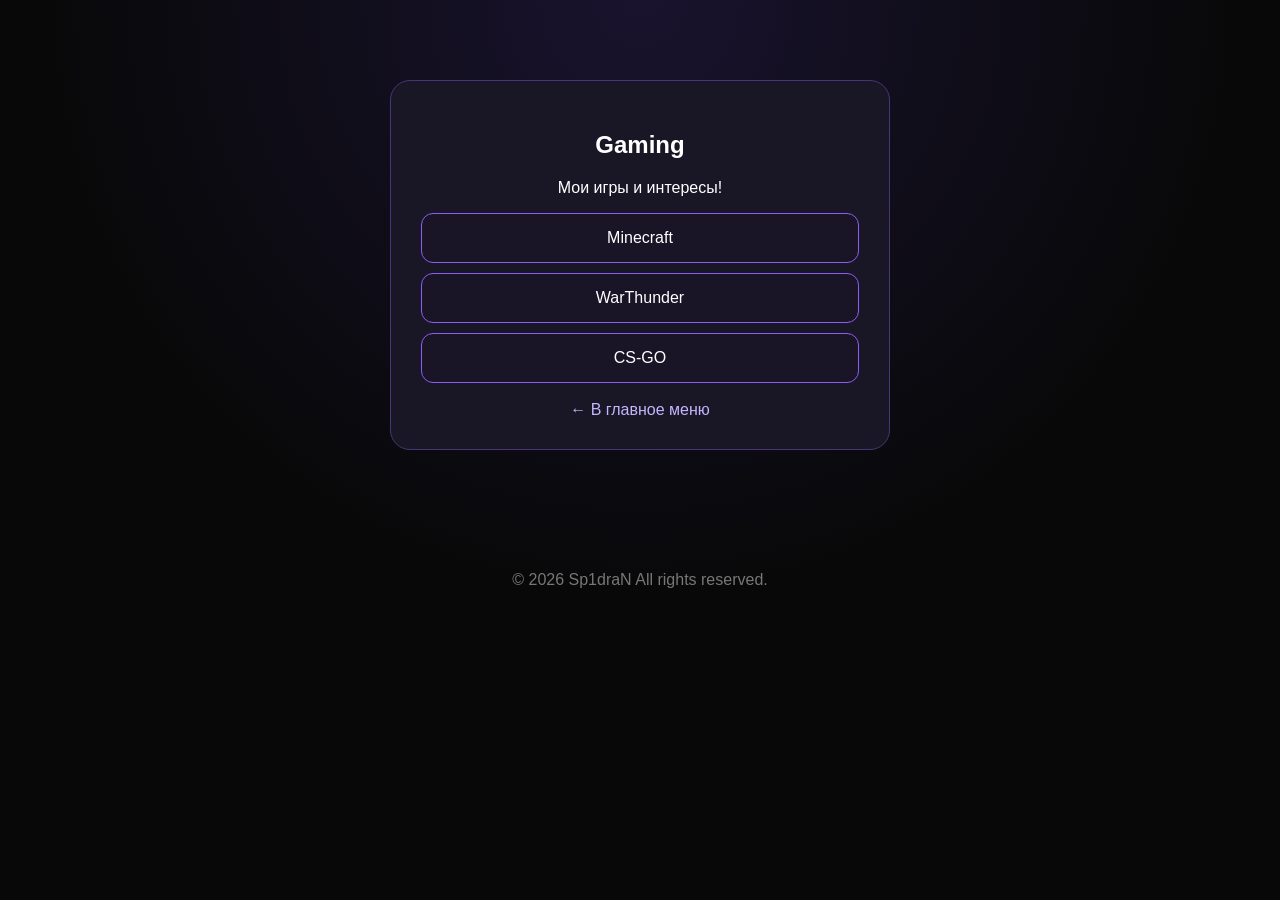
==== gaming.html @ 826f2d5b "Add files via upload html project" ====
<!DOCTYPE html>
<html lang="ru">
<head>
    <meta charset="UTF-8">
    <meta name="viewport" content="width=device-width, initial-scale=1.0">
    <meta name="author" content="Sp1draN">
    <meta name="description" content="Профиль Sp1draN, информация обо мне, моих интересах и проектах.">

    <title>Gaming | Sp1draN</title>
    <link rel="icon" type="image/jpeg" href="head.jpg">
    <link rel="stylesheet" href="style.css">
</head>

<body>

    <main>
        <section class="game-card">

            <h1>Gaming</h1>

            <p>Мои игры и интересы!</p>

            <div class="game-item">Minecraft</div>
            
            <div class="game-item">WarThunder</div>

            <div class="game-item">CS-GO</div>

            <a href="index.html" class="interest">
                ← В главное меню
            </a>

        </section>
    </main>

    <footer>
        <p>© 2026 Sp1draN All rights reserved.</p>
    </footer>

</body>
</html>
---- style.css ----
/* =========================================
   1. ОСНОВА САЙТА
========================================= */

* {
    box-sizing: border-box;
}

body {
    margin: 0;
    background: radial-gradient(
        circle at 50% 0%,
        #19132e 0%,
        #080808 55%
    );
    background-attachment: fixed;
    color: white;
    font-family: Arial, sans-serif;
}


/* =========================================
   2. ПРОФИЛЬ НА ГЛАВНОЙ СТРАНИЦЕ
========================================= */

.profile {
    max-width: 900px;
    margin: 0 auto;
    padding: 60px 20px;
    text-align: center;
}


/* =========================================
   3. АВАТАРКА И СТАТУС
========================================= */

.avatar {
    width: 150px;
    height: 150px;
    object-fit: cover;
    border-radius: 50%;
    border: 2px solid #8b5cf6;
    box-shadow: 0 0 25px #8b5cf655;
    transition: 0.3s;
}

.avatar:hover {
    transform: scale(1.05);
    box-shadow: 0 0 35px #8b5cf699;
}

.status {
    display: block;
    width: 12px;
    height: 12px;
    margin: 20px auto;
    border-radius: 50%;
    background: #19c56b;
}


/* =========================================
   4. ИМЯ, ПОДЗАГОЛОВОК И ОПИСАНИЕ
========================================= */

.name {
    margin: 25px 0 15px;
    font-size: 58px;

    background: linear-gradient(
        90deg,
        #ffffff,
        #a78bfa,
        #60a5fa
    );

    -webkit-background-clip: text;
    background-clip: text;
    color: transparent;
}

.underline {
    width: 90px;
    height: 4px;
    margin: 0 auto 25px;
    border-radius: 10px;

    background: linear-gradient(
        90deg,
        #8b5cf6,
        #60a5fa
    );

    box-shadow: 0 0 15px #8b5cf655;
}

.role {
    font-size: 24px;
    color: #a5b8d0;
}

.description {
    max-width: 500px;
    margin: 20px auto 45px;
    color: #9299a6;
    line-height: 1.8;
}


/* =========================================
   5. СОЦИАЛЬНЫЕ ССЫЛКИ
========================================= */

.social-links {
    display: flex;
    justify-content: center;
    flex-wrap: wrap;
    gap: 14px;
}

.social-links a {
    position: relative;
    display: inline-block;
    min-width: 130px;
    padding: 18px 24px;
    overflow: hidden;

    border: 1px solid #293342;
    border-radius: 10px;
    background: #101010;
    color: white;
    text-decoration: none;

    transition: 0.2s;
}

.social-links a:hover {
    color: #c4b5fd;
    border-color: #8b5cf6;
    background: #171323;
    box-shadow: 0 0 20px #8b5cf622;
    transform: translateY(-4px);
}


/* =========================================
   6. YOUTUBE-КНОПКА В ПРОФИЛЕ
========================================= */

.youtube {
    display: inline-flex;
    align-items: center;
    gap: 10px;
    padding: 10px 16px;

    color: white;
    text-decoration: none;
    background: #191010;
    border: 1px solid #462020;
    border-radius: 25px;

    transition: 0.25s;
}

.youtube-icon {
    display: inline-flex;
    align-items: center;
    justify-content: center;
    width: 25px;
    height: 19px;

    color: white;
    background: #ff0033;
    border-radius: 6px;
    font-size: 12px;
}

.youtube:hover {
    background: #2a1115;
    border-color: #ff0033;
    box-shadow: 0 0 18px #ff003333;
    transform: translateY(-3px);
}


/* =========================================
   7. БЛОКИ "ОБО МНЕ" И ДРУГИЕ СЕКЦИИ
========================================= */

.about {
    position: relative;
    max-width: 720px;
    margin: 0 auto 40px;
    padding: 30px;
    overflow: hidden;

    background: #101010;
    border: 1px solid #293342;
    border-radius: 15px;
    box-shadow: 0 10px 40px #00000055;
}

.about::before {
    content: "";
    position: absolute;
    top: 0;
    left: 10%;
    width: 80%;
    height: 2px;

    background: linear-gradient(
        90deg,
        transparent,
        #8e00b6,
        #000000,
        transparent
    );
}

.about h2 {
    position: relative;
    padding-bottom: 12px;
    font-size: 30px;
}

.about h2::after {
    content: "";
    display: block;
    width: 45px;
    height: 3px;
    margin-top: 10px;
    border-radius: 5px;
    background: #8b5cf6;
}

.about p {
    color: #a5adbb;
    line-height: 1.8;
}


/* =========================================
   8. ТЕГИ ИНТЕРЕСОВ
========================================= */

.tags {
    display: flex;
    flex-wrap: wrap;
    gap: 12px;
}

.tags span {
    padding: 10px 16px;
    color: #c4b5fd;
    background: #191426;
    border: 1px solid #39285b;
    border-radius: 20px;
    transition: 0.2s;
}

.tags span:hover {
    background: #30204a;
    transform: translateY(-3px);
}

/* Ссылки на интересы */

.interest,
.interest:hover,
.interest:visited,
.interest:active {
    color: #c4b5fd;
    text-decoration: none;
}

.interest:hover {
    color: #e4dcff;
}

/* Ссылка на YouTube-канал внутри тегов */

.tags .youtube-tag {
    display: inline-block;
    padding: 10px 16px;

    color: #c4b5fd;
    background: #191426;
    border: 1px solid #39285b;
    border-radius: 20px;
    text-decoration: none;

    transition: 0.2s;
}

.tags .youtube-tag:hover {
    background: #30204a;
    border-color: #8b5cf6;
    transform: translateY(-3px);
}


/* =========================================
   9. СТРАНИЦА GAMING
========================================= */

.game-card {
    max-width: 500px;
    margin: 80px auto;
    padding: 30px;

    background: #191725;
    color: white;

    border: 1px solid #493477;
    border-radius: 20px;
    text-align: center;
}

/* Цветовая тема страницы info-me */
.info-card {
    background: #171426;
    border-color: #59428a;
}

.info-card h1,
.info-card h2 {
    color: #e4dcff;
}

.info-card .bio-details dt {
    color: #a78bfa;
}

.info-card .social-links a {
    background: #201b32;
    border-color: #493b70;
}

.info-card .social-links a:hover {
    color: #ddd2ff;
    background: #2b2145;
    border-color: #a78bfa;
}

.info-card > .interest {
    color: #c4b5fd;
}

.bio-intro {
    line-height: 1.6;
}

.bio-details {
    display: grid;
    gap: 14px;
    margin: 24px 0;
}

.bio-details > div {
    display: flex;
    flex-wrap: wrap;
    justify-content: center;
    gap: 6px;
}

.bio-details dt {
    color: #c4b5fd;
    font-weight: bold;
}

.bio-details dd {
    margin: 0;
}

.game-card > .interest {
    display: inline-block;
    margin-top: 8px;
}


/* Отдельные игры */

.game-item {
    padding: 15px;
    margin: 10px 0;

    color: white;
    background: #191426;

    border: 1px solid #8b5cf6;
    border-radius: 12px;

    transition: 0.3s;
}

.button-center {
    text-align: center;
}

.button-center .game-item {
    display: inline-block;
    text-decoration: none;
}

/* Эффект при наведении */

.game-item:hover {
    background: #30204a;
    border-color: #a78bfa;
    box-shadow: 0 0 15px #8b5cf655;
    transform: translateY(-3px);
}



/* =========================================
   10. ПОДВАЛ САЙТА
========================================= */

footer {
    padding: 25px;
    color: #777;
    text-align: center;
}


/* =========================================
   11. АДАПТАЦИЯ ДЛЯ ТЕЛЕФОНОВ
========================================= */

@media (max-width: 600px) {
    .profile {
        padding: 35px 16px;
    }

    .name {
        font-size: 42px;
    }

    .social-links a {
        flex: 1 1 40%;
        min-width: 0;
        padding: 15px 10px;
    }

    .about {
        margin: 0 16px 30px;
        padding: 22px;
    }
}

/* =========================================
   12. IT
========================================= */

.it-card {
    max-width: 500px;
    margin: 80px auto;
    padding: 30px;

    background: #191725;
    color: white;

    border: 1px solid #493477;
    border-radius: 20px;
    text-align: center;
}


/* код */

.it-item {
    padding: 15px;
    margin: 10px 0;

    color: white;
    background: #191426;

    border: 1px solid #8b5cf6;
    border-radius: 12px;

    transition: 0.3s;
}

/* Эффект при наведении */

.it-item:hover {
    background: #30204a;
    border-color: #a78bfa;
    box-shadow: 0 0 15px #8b5cf655;
    transform: translateY(-3px);
}

/* =========================================
   13. YouTube
========================================= */

.youtube-card {
    max-width: 500px;
    margin: 80px auto;
    padding: 30px;

    background: #191725;
    color: white;

    border: 1px solid #493477;
    border-radius: 20px;
    text-align: center;
}


/* код */

.youtube-item {
    padding: 15px;
    margin: 10px 0;

    color: white;
    background: #191426;

    border: 1px solid #8b5cf6;
    border-radius: 12px;

    transition: 0.3s;
}

/* Эффект при наведении */

.youtube-item:hover {
    background: #ff0000;
    border-color: #4004f2;
    box-shadow: 0 0 15px #8b5cf655;
    transform: translateY(-3px);
}

/* =========================================
   13. all.html
========================================= */

.all-card {
    max-width: 500px;
    margin: 80px auto;
    padding: 30px;

    background: #191725;
    color: white;

    border: 1px solid #493477;
    border-radius: 20px;
    text-align: center;
}


/* код */

.all-item {
    padding: 15px;
    margin: 10px 0;

    color: rgb(57, 0, 171);
    background: #ff00c3;

    border: 1px solid #00f7e3;
    border-radius: 12px;

    transition: 0.3s;
}

/* Эффект при наведении */

.all-item:hover {
    background: #00fb60;
    border-color: #00f5f9;
    box-shadow: 0 0 15px #8b5cf655;
    transform: translateY(-3px);
}
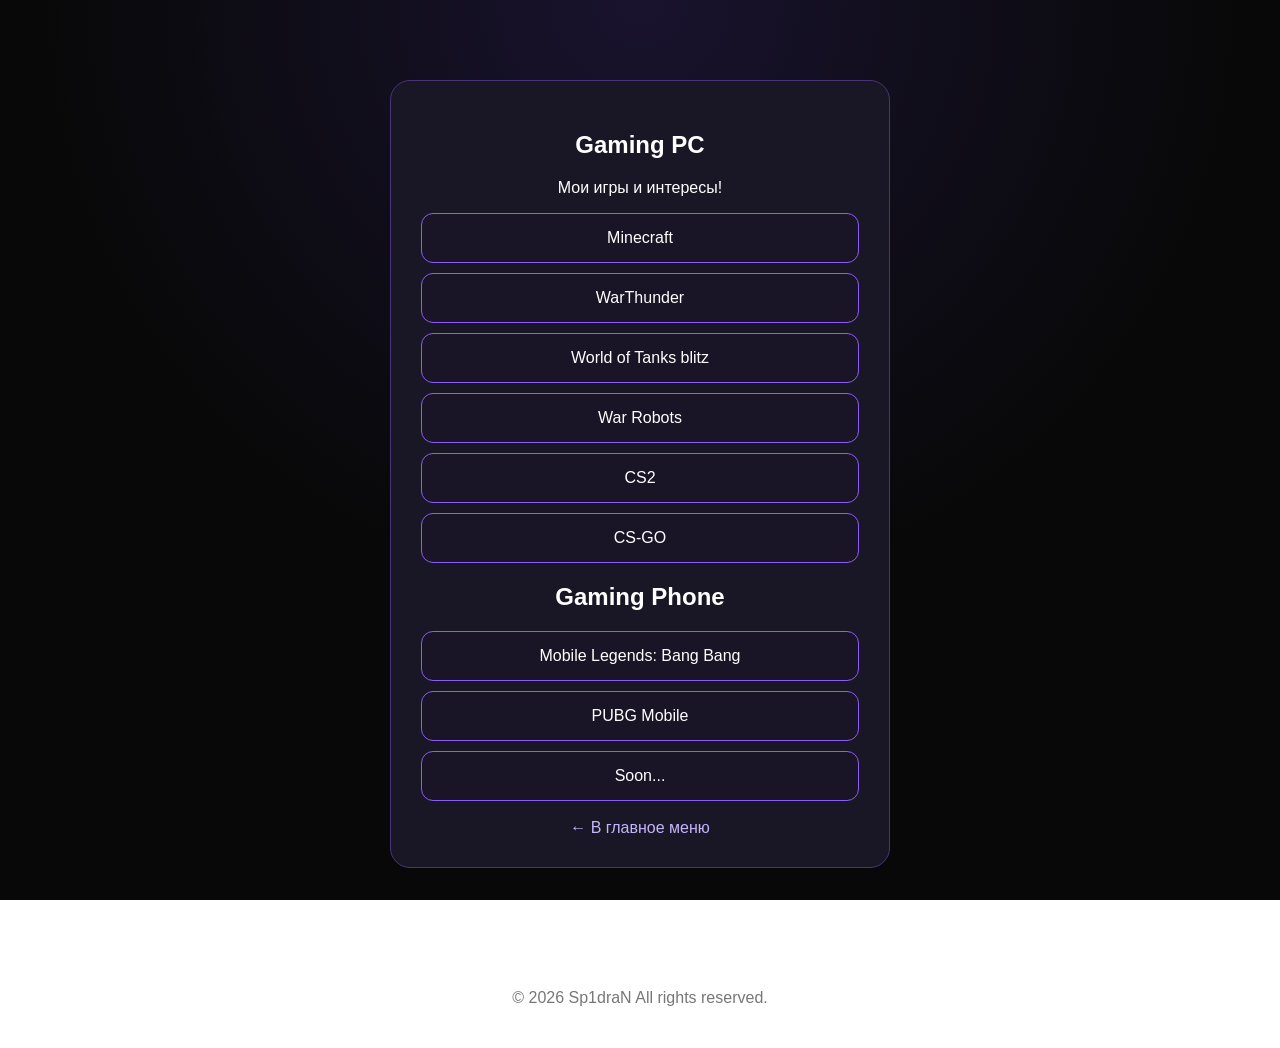
==== commit 8f2e450a: "new" ====
--- a/gaming.html
+++ b/gaming.html
@@ -17,7 +17,7 @@
     <main>
         <section class="game-card">
 
-            <h1>Gaming</h1>
+            <h1>Gaming PC</h1>
 
             <p>Мои игры и интересы!</p>
 
@@ -25,7 +25,22 @@
             
             <div class="game-item">WarThunder</div>
 
+            <div class="game-item">World of Tanks blitz</div>
+
+            <div class="game-item">War Robots</div>
+
+            <div class="game-item">CS2</div>
+
             <div class="game-item">CS-GO</div>
+
+
+            <h1>Gaming Phone</h1>
+
+            <div class="game-item">Mobile Legends: Bang Bang</div>
+
+            <div class="game-item">PUBG Mobile</div>
+
+            <div class="game-item">Soon...</div>
 
             <a href="index.html" class="interest">
                 ← В главное меню
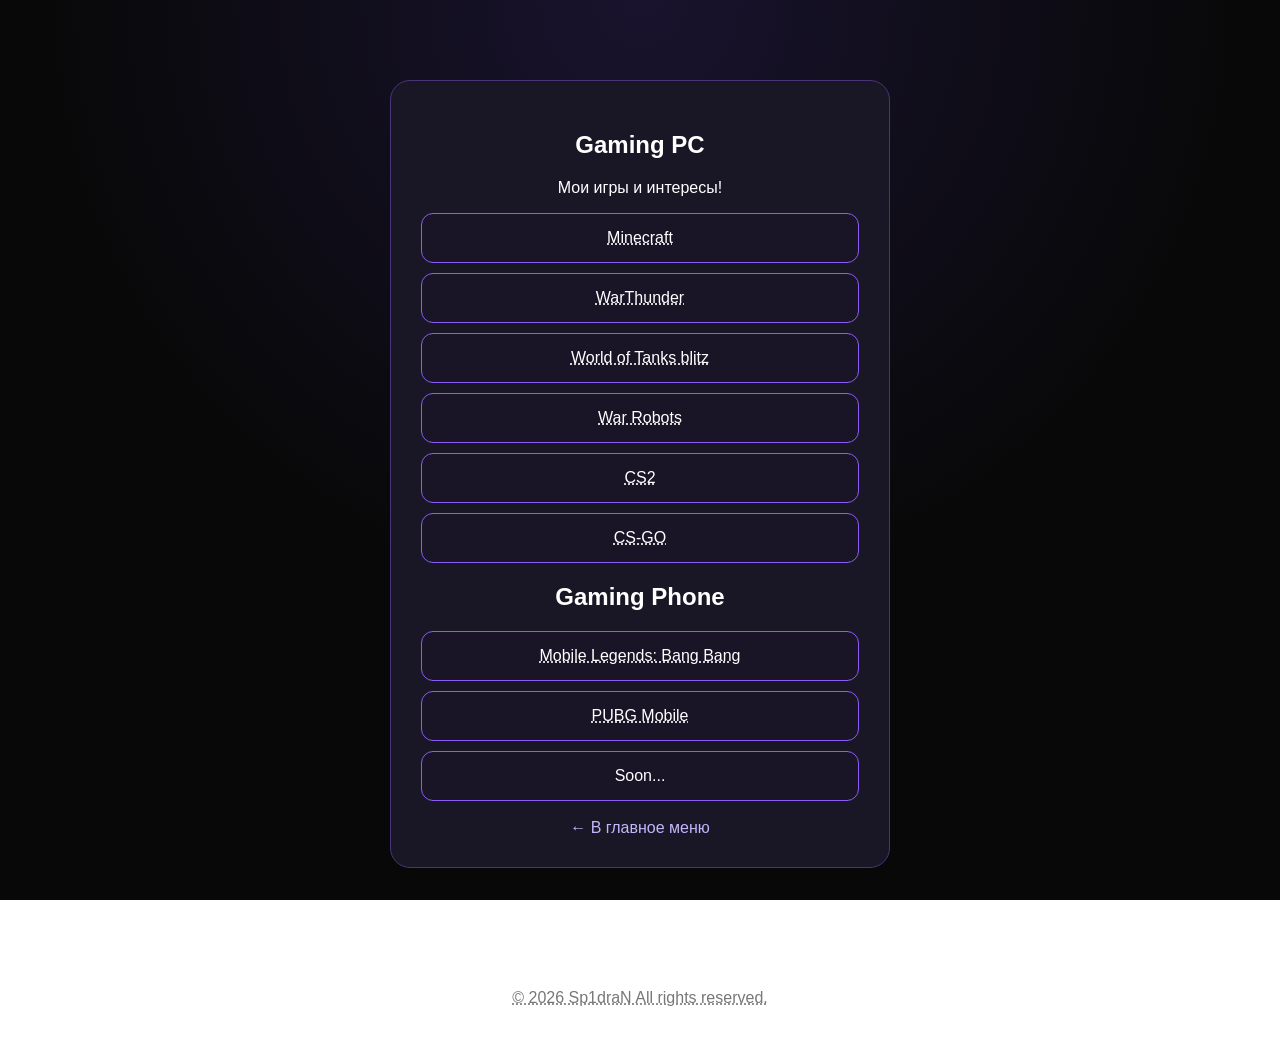
==== commit 58af4fe3: "update" ====
--- a/gaming.html
+++ b/gaming.html
@@ -20,26 +20,33 @@
             <h1>Gaming PC</h1>
 
             <p>Мои игры и интересы!</p>
-
+            <abbr title="Minecraft: играю приблизительно 7 лет. В основном с читами!">
             <div class="game-item">Minecraft</div>
-            
+            </abbr>
+            <abbr title="WarThunder: играю приблизительно 4 года. Макс бр 7.0.">    
             <div class="game-item">WarThunder</div>
-
+            </abbr>
+            <abbr title="World of Tanks: играю приблизительно 8 лет. Макс Уровень танков 10.">
             <div class="game-item">World of Tanks blitz</div>
-
+            </abbr>
+            <abbr title="War Robots: начал недавно играть. Макс эпик робот.">
             <div class="game-item">War Robots</div>
-
+            </abbr>
+            <abbr title="Counter-Strike 2: играю когда как. В основном с читами (раньше играл в CS 1.6 и CS:GO)">
             <div class="game-item">CS2</div>
-
+            </abbr>
+            <abbr title="Counter-Strike: Global Offensive: Когда то была популярная игра, играл раньше а сейчас уже не играю.">
             <div class="game-item">CS-GO</div>
+            </abbr>
 
 
             <h1>Gaming Phone</h1>
-
+            <abbr title="Mobile Legends: Bang Bang: играю приблизительно 5 лет. Макс ранг Мифик 34 звезд.">
             <div class="game-item">Mobile Legends: Bang Bang</div>
-
+            </abbr>
+            <abbr title="PUBG Mobile: играю приблизительно 6 лет. Макс ранг АС-Доминатор.">     
             <div class="game-item">PUBG Mobile</div>
-
+            </abbr>
             <div class="game-item">Soon...</div>
 
             <a href="index.html" class="interest">
@@ -50,7 +57,9 @@
     </main>
 
     <footer>
+        <abbr title="© 2026 Sp1draN All rights reserved.">
         <p>© 2026 Sp1draN All rights reserved.</p>
+        </abbr>
     </footer>
 
 </body>
